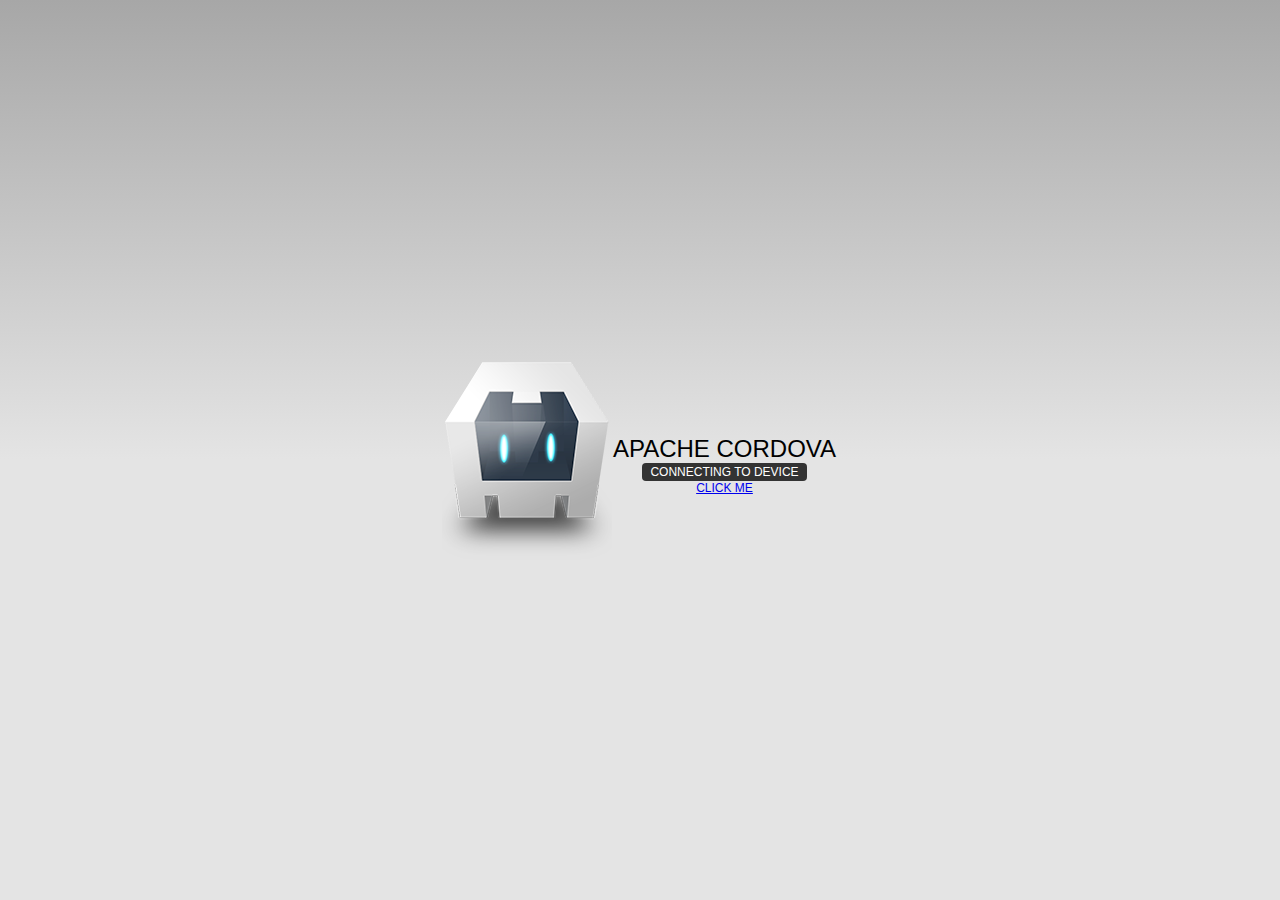
==== platforms/ios/www/index.html @ 30b780a2 "hi" ====
<!DOCTYPE html>
<!--
    Licensed to the Apache Software Foundation (ASF) under one
    or more contributor license agreements.  See the NOTICE file
    distributed with this work for additional information
    regarding copyright ownership.  The ASF licenses this file
    to you under the Apache License, Version 2.0 (the
    "License"); you may not use this file except in compliance
    with the License.  You may obtain a copy of the License at

    http://www.apache.org/licenses/LICENSE-2.0

    Unless required by applicable law or agreed to in writing,
    software distributed under the License is distributed on an
    "AS IS" BASIS, WITHOUT WARRANTIES OR CONDITIONS OF ANY
     KIND, either express or implied.  See the License for the
    specific language governing permissions and limitations
    under the License.
-->
<html>
    <head>
        <!--
        Customize this policy to fit your own app's needs. For more guidance, see:
            https://github.com/apache/cordova-plugin-whitelist/blob/master/README.md#content-security-policy
        Some notes:
            * gap: is required only on iOS (when using UIWebView) and is needed for JS->native communication
            * https://ssl.gstatic.com is required only on Android and is needed for TalkBack to function properly
            * Disables use of inline scripts in order to mitigate risk of XSS vulnerabilities. To change this:
                * Enable inline JS: add 'unsafe-inline' to default-src
        -->
        <meta http-equiv="Content-Security-Policy" content="default-src 'self' data: gap: https://ssl.gstatic.com 'unsafe-eval'; style-src 'self' 'unsafe-inline'; media-src *; img-src 'self' data: content:;">
        <meta name="format-detection" content="telephone=no">
        <meta name="msapplication-tap-highlight" content="no">
        <meta name="viewport" content="user-scalable=no, initial-scale=1, maximum-scale=1, minimum-scale=1, width=device-width">
        <link rel="stylesheet" type="text/css" href="css/index.css">
        <title>Hello World</title>
    </head>
    <body>
        <div class="app">
            <h1>Apache Cordova</h1>
            <div id="deviceready" class="blink">
                <p class="event listening">Connecting to Device</p>
                <p class="event received">Device is Ready</p>
                <a href="nextPage.html">Click Me</a>
            </div>
        </div>
        <script type="text/javascript" src="cordova.js"></script>
        <script type="text/javascript" src="js/index.js"></script>
    </body>
</html>
---- platforms/ios/www/css/index.css ----
/*
 * Licensed to the Apache Software Foundation (ASF) under one
 * or more contributor license agreements.  See the NOTICE file
 * distributed with this work for additional information
 * regarding copyright ownership.  The ASF licenses this file
 * to you under the Apache License, Version 2.0 (the
 * "License"); you may not use this file except in compliance
 * with the License.  You may obtain a copy of the License at
 *
 * http://www.apache.org/licenses/LICENSE-2.0
 *
 * Unless required by applicable law or agreed to in writing,
 * software distributed under the License is distributed on an
 * "AS IS" BASIS, WITHOUT WARRANTIES OR CONDITIONS OF ANY
 * KIND, either express or implied.  See the License for the
 * specific language governing permissions and limitations
 * under the License.
 */
* {
    -webkit-tap-highlight-color: rgba(0,0,0,0); /* make transparent link selection, adjust last value opacity 0 to 1.0 */
}

body {
    -webkit-touch-callout: none;                /* prevent callout to copy image, etc when tap to hold */
    -webkit-text-size-adjust: none;             /* prevent webkit from resizing text to fit */
    -webkit-user-select: none;                  /* prevent copy paste, to allow, change 'none' to 'text' */
    background-color:#E4E4E4;
    background-image:linear-gradient(top, #A7A7A7 0%, #E4E4E4 51%);
    background-image:-webkit-linear-gradient(top, #A7A7A7 0%, #E4E4E4 51%);
    background-image:-ms-linear-gradient(top, #A7A7A7 0%, #E4E4E4 51%);
    background-image:-webkit-gradient(
        linear,
        left top,
        left bottom,
        color-stop(0, #A7A7A7),
        color-stop(0.51, #E4E4E4)
    );
    background-attachment:fixed;
    font-family:'HelveticaNeue-Light', 'HelveticaNeue', Helvetica, Arial, sans-serif;
    font-size:12px;
    height:100%;
    margin:0px;
    padding:0px;
    text-transform:uppercase;
    width:100%;
}

/* Portrait layout (default) */
.app {
    background:url(../img/logo.png) no-repeat center top; /* 170px x 200px */
    position:absolute;             /* position in the center of the screen */
    left:50%;
    top:50%;
    height:50px;                   /* text area height */
    width:225px;                   /* text area width */
    text-align:center;
    padding:180px 0px 0px 0px;     /* image height is 200px (bottom 20px are overlapped with text) */
    margin:-115px 0px 0px -112px;  /* offset vertical: half of image height and text area height */
                                   /* offset horizontal: half of text area width */
}

/* Landscape layout (with min-width) */
@media screen and (min-aspect-ratio: 1/1) and (min-width:400px) {
    .app {
        background-position:left center;
        padding:75px 0px 75px 170px;  /* padding-top + padding-bottom + text area = image height */
        margin:-90px 0px 0px -198px;  /* offset vertical: half of image height */
                                      /* offset horizontal: half of image width and text area width */
    }
}

h1 {
    font-size:24px;
    font-weight:normal;
    margin:0px;
    overflow:visible;
    padding:0px;
    text-align:center;
}

.event {
    border-radius:4px;
    -webkit-border-radius:4px;
    color:#FFFFFF;
    font-size:12px;
    margin:0px 30px;
    padding:2px 0px;
}

.event.listening {
    background-color:#333333;
    display:block;
}

.event.received {
    background-color:#4B946A;
    display:none;
}

@keyframes fade {
    from { opacity: 1.0; }
    50% { opacity: 0.4; }
    to { opacity: 1.0; }
}
 
@-webkit-keyframes fade {
    from { opacity: 1.0; }
    50% { opacity: 0.4; }
    to { opacity: 1.0; }
}
 
.blink {
    animation:fade 3000ms infinite;
    -webkit-animation:fade 3000ms infinite;
}
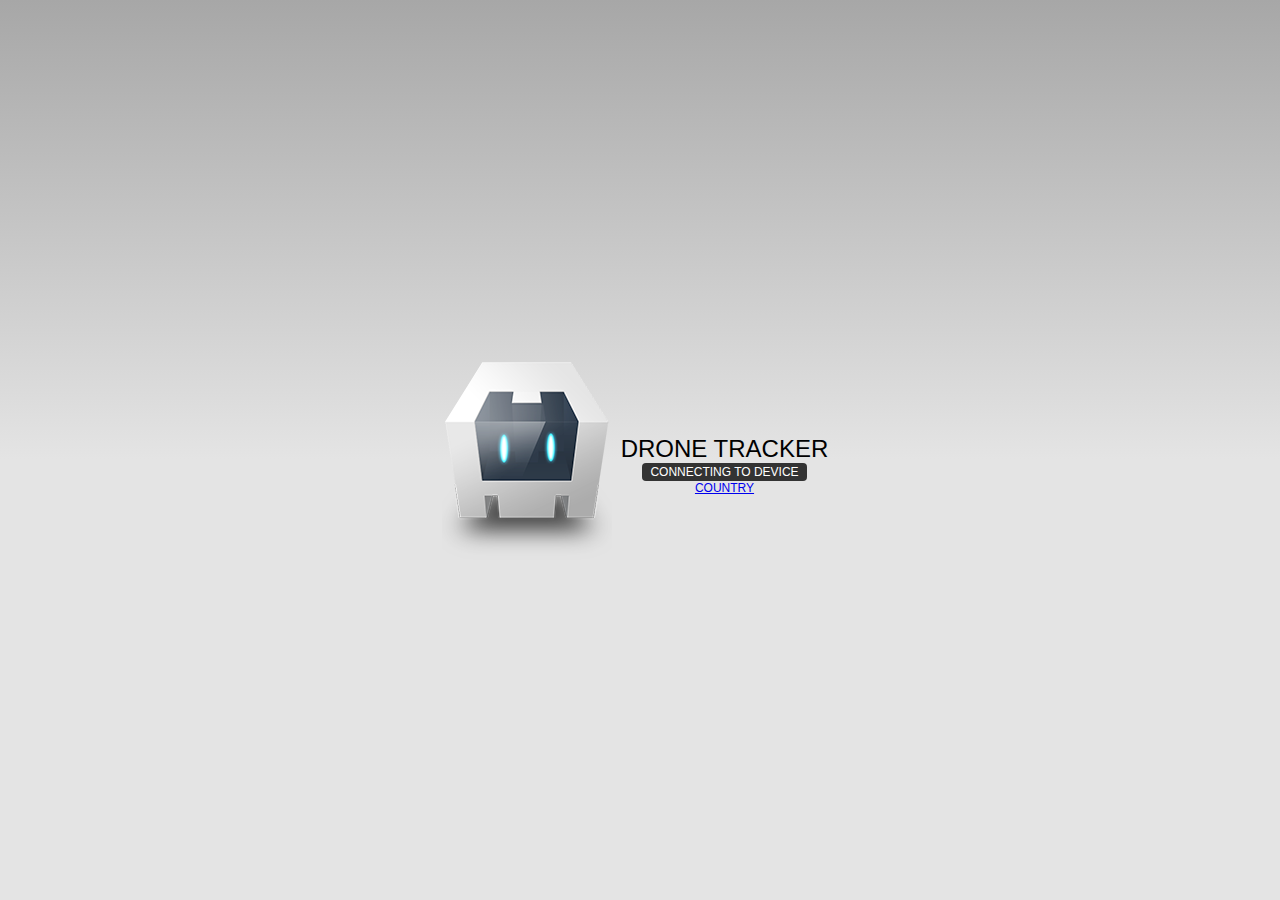
==== commit 5d177a87: "hi" ====
--- a/platforms/ios/www/index.html
+++ b/platforms/ios/www/index.html
@@ -1,47 +1,22 @@
 <!DOCTYPE html>
-<!--
-    Licensed to the Apache Software Foundation (ASF) under one
-    or more contributor license agreements.  See the NOTICE file
-    distributed with this work for additional information
-    regarding copyright ownership.  The ASF licenses this file
-    to you under the Apache License, Version 2.0 (the
-    "License"); you may not use this file except in compliance
-    with the License.  You may obtain a copy of the License at
 
-    http://www.apache.org/licenses/LICENSE-2.0
-
-    Unless required by applicable law or agreed to in writing,
-    software distributed under the License is distributed on an
-    "AS IS" BASIS, WITHOUT WARRANTIES OR CONDITIONS OF ANY
-     KIND, either express or implied.  See the License for the
-    specific language governing permissions and limitations
-    under the License.
--->
 <html>
     <head>
-        <!--
-        Customize this policy to fit your own app's needs. For more guidance, see:
-            https://github.com/apache/cordova-plugin-whitelist/blob/master/README.md#content-security-policy
-        Some notes:
-            * gap: is required only on iOS (when using UIWebView) and is needed for JS->native communication
-            * https://ssl.gstatic.com is required only on Android and is needed for TalkBack to function properly
-            * Disables use of inline scripts in order to mitigate risk of XSS vulnerabilities. To change this:
-                * Enable inline JS: add 'unsafe-inline' to default-src
-        -->
+
         <meta http-equiv="Content-Security-Policy" content="default-src 'self' data: gap: https://ssl.gstatic.com 'unsafe-eval'; style-src 'self' 'unsafe-inline'; media-src *; img-src 'self' data: content:;">
         <meta name="format-detection" content="telephone=no">
         <meta name="msapplication-tap-highlight" content="no">
         <meta name="viewport" content="user-scalable=no, initial-scale=1, maximum-scale=1, minimum-scale=1, width=device-width">
         <link rel="stylesheet" type="text/css" href="css/index.css">
-        <title>Hello World</title>
+        <title>Drone Strike Tracker</title>
     </head>
     <body>
         <div class="app">
-            <h1>Apache Cordova</h1>
+            <h1>Drone Tracker</h1>
             <div id="deviceready" class="blink">
                 <p class="event listening">Connecting to Device</p>
                 <p class="event received">Device is Ready</p>
-                <a href="nextPage.html">Click Me</a>
+                <a href="nextPage.html">Country</a>
             </div>
         </div>
         <script type="text/javascript" src="cordova.js"></script>
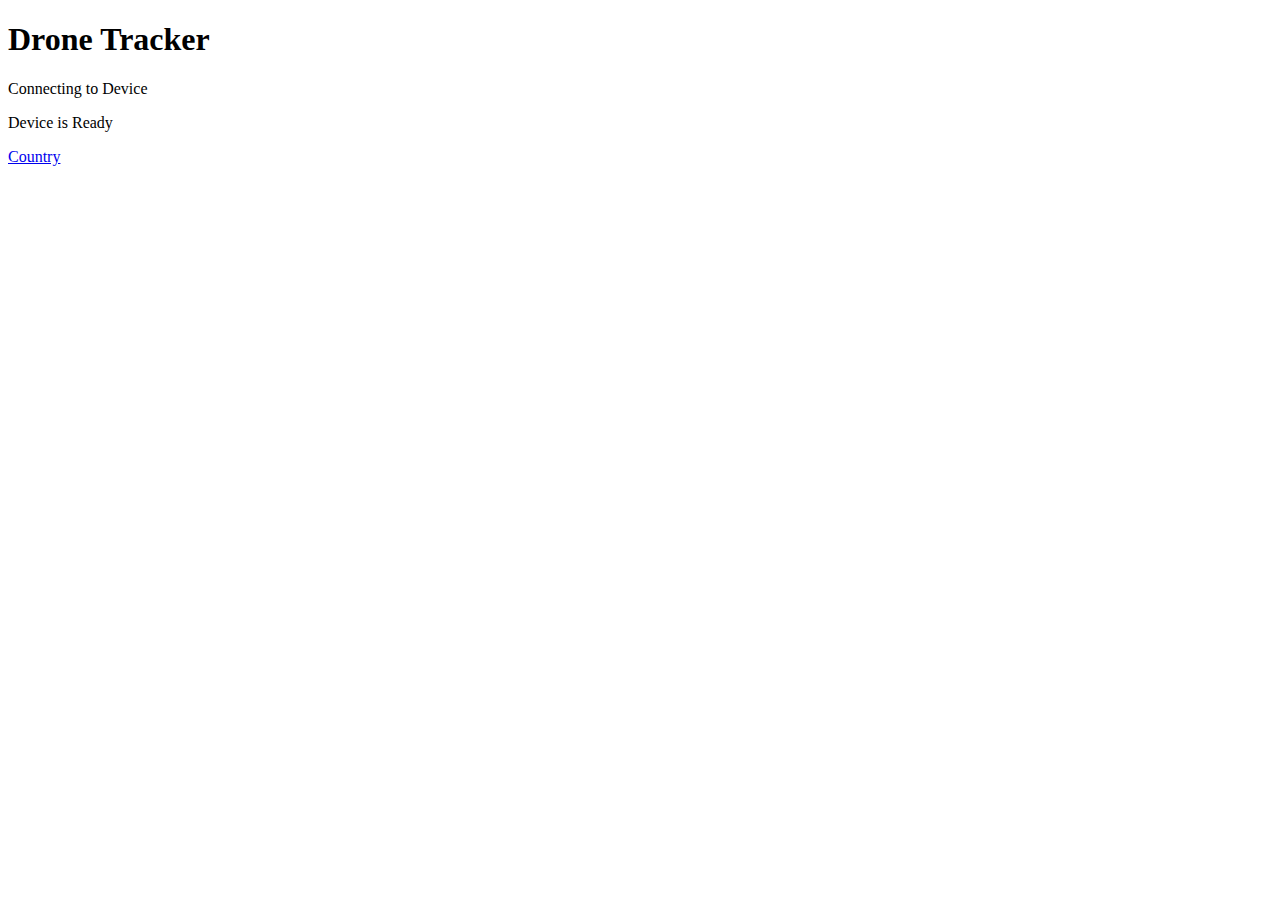
==== commit 50949a58: "hi" ====
--- a/platforms/ios/www/index.html
+++ b/platforms/ios/www/index.html
@@ -1,25 +1,25 @@
 <!DOCTYPE html>
 
 <html>
-    <head>
+<head>
 
-        <meta http-equiv="Content-Security-Policy" content="default-src 'self' data: gap: https://ssl.gstatic.com 'unsafe-eval'; style-src 'self' 'unsafe-inline'; media-src *; img-src 'self' data: content:;">
-        <meta name="format-detection" content="telephone=no">
-        <meta name="msapplication-tap-highlight" content="no">
-        <meta name="viewport" content="user-scalable=no, initial-scale=1, maximum-scale=1, minimum-scale=1, width=device-width">
-        <link rel="stylesheet" type="text/css" href="css/index.css">
-        <title>Drone Strike Tracker</title>
-    </head>
-    <body>
-        <div class="app">
-            <h1>Drone Tracker</h1>
-            <div id="deviceready" class="blink">
-                <p class="event listening">Connecting to Device</p>
-                <p class="event received">Device is Ready</p>
-                <a href="nextPage.html">Country</a>
-            </div>
-        </div>
-        <script type="text/javascript" src="cordova.js"></script>
-        <script type="text/javascript" src="js/index.js"></script>
-    </body>
-</html>
+    <meta http-equiv="Content-Security-Policy" content="default-src 'self' data: gap: https://ssl.gstatic.com 'unsafe-eval'; style-src 'self' 'unsafe-inline'; media-src *; img-src 'self' data: content:;">
+    <meta name="format-detection" content="telephone=no">
+    <meta name="msapplication-tap-highlight" content="no">
+    <meta name="viewport" content="user-scalable=no, initial-scale=1, maximum-scale=1, minimum-scale=1, width=device-width">
+    <link rel="stylesheet" type="text/css" href="Drones/css/index.css">
+    <title>Drone Strike Tracker</title>
+</head>
+<body>
+<div class="app">
+    <h1>Drone Tracker</h1>
+    <div id="deviceready" class="blink">
+        <p class="event listening">Connecting to Device</p>
+        <p class="event received">Device is Ready</p>
+        <a href="Drones/html/nextPage.html">Country</a>
+    </div>
+</div>
+<script type="text/javascript" src="cordova.js"></script>
+<script type="text/javascript" src="Drones/js/index.js"></script>
+</body>
+</html>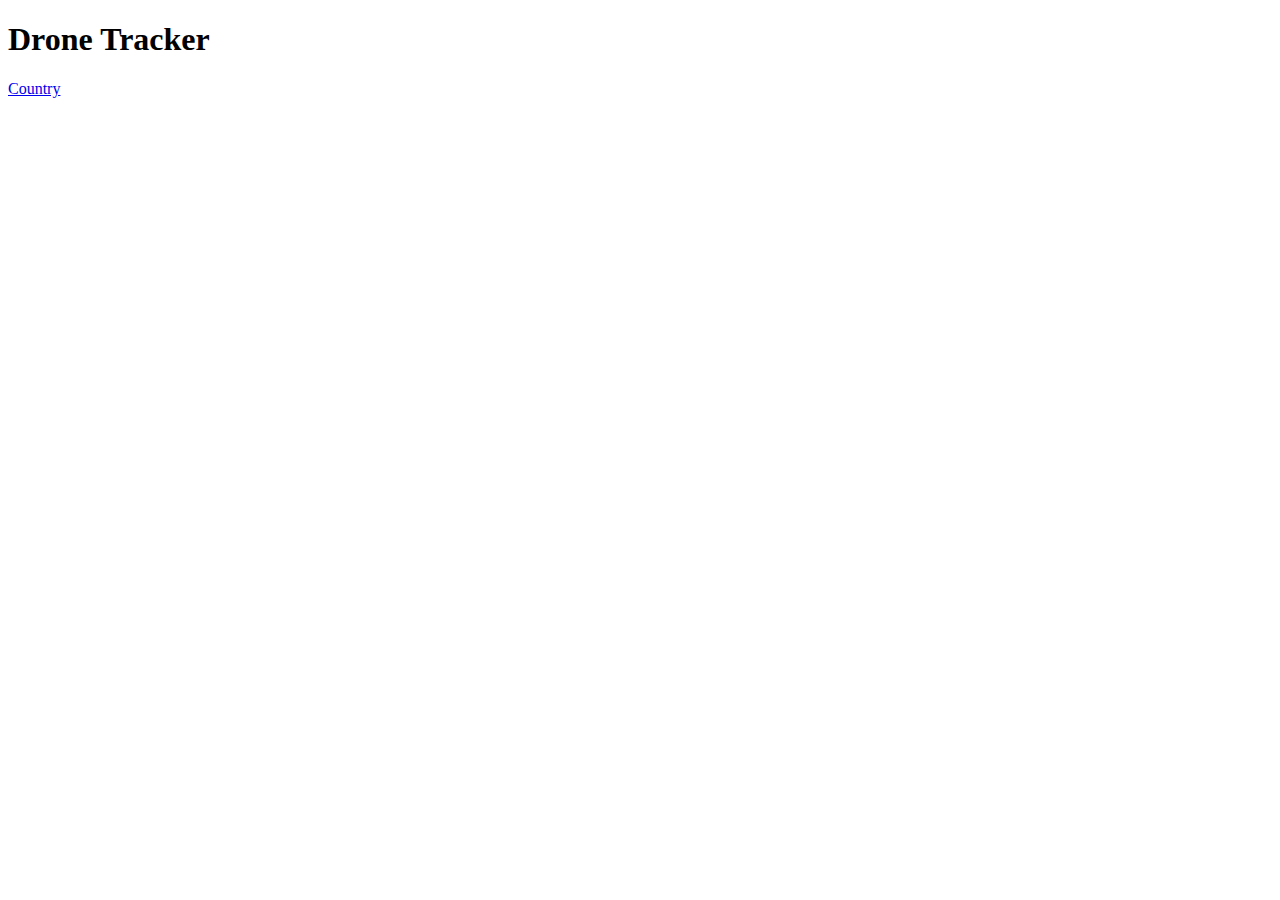
==== commit f253e47f: "hi" ====
--- a/platforms/ios/www/index.html
+++ b/platforms/ios/www/index.html
@@ -14,8 +14,6 @@
 <div class="app">
     <h1>Drone Tracker</h1>
     <div id="deviceready" class="blink">
-        <p class="event listening">Connecting to Device</p>
-        <p class="event received">Device is Ready</p>
         <a href="Drones/html/nextPage.html">Country</a>
     </div>
 </div>
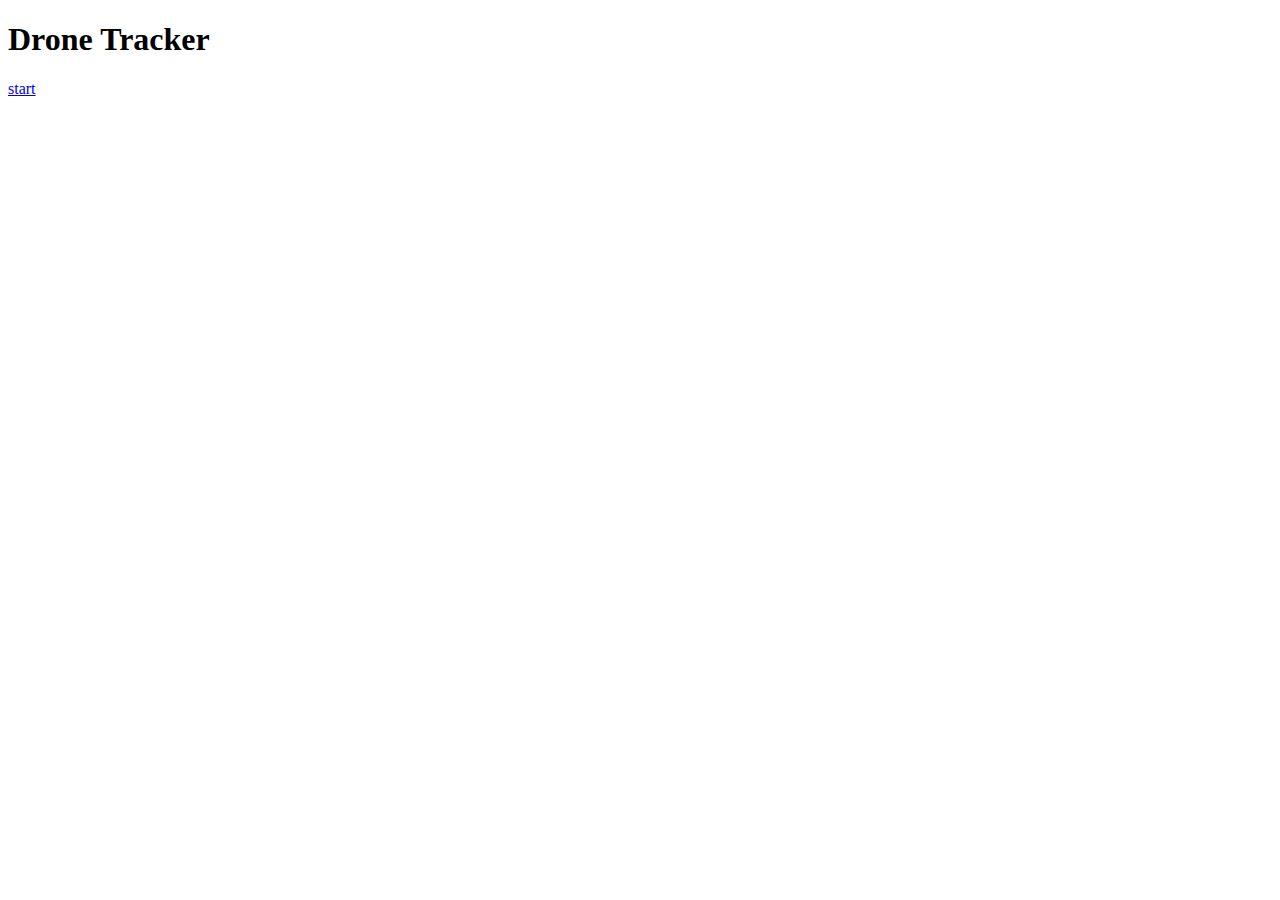
==== commit e490b577: "cordova should work" ====
--- a/platforms/ios/www/index.html
+++ b/platforms/ios/www/index.html
@@ -1,5 +1,4 @@
 <!DOCTYPE html>
-
 <html>
 <head>
 
@@ -10,14 +9,15 @@
     <link rel="stylesheet" type="text/css" href="Drones/css/index.css">
     <title>Drone Strike Tracker</title>
 </head>
+</head>
 <body>
 <div class="app">
     <h1>Drone Tracker</h1>
     <div id="deviceready" class="blink">
-        <a href="Drones/html/nextPage.html">Country</a>
+        <a href="Drones/html/nextPage.html">start</a>
     </div>
 </div>
-<script type="text/javascript" src="cordova.js"></script>
+<!--<script type="text/javascript" src="cordova.js"></script>-->
 <script type="text/javascript" src="Drones/js/index.js"></script>
 </body>
 </html>